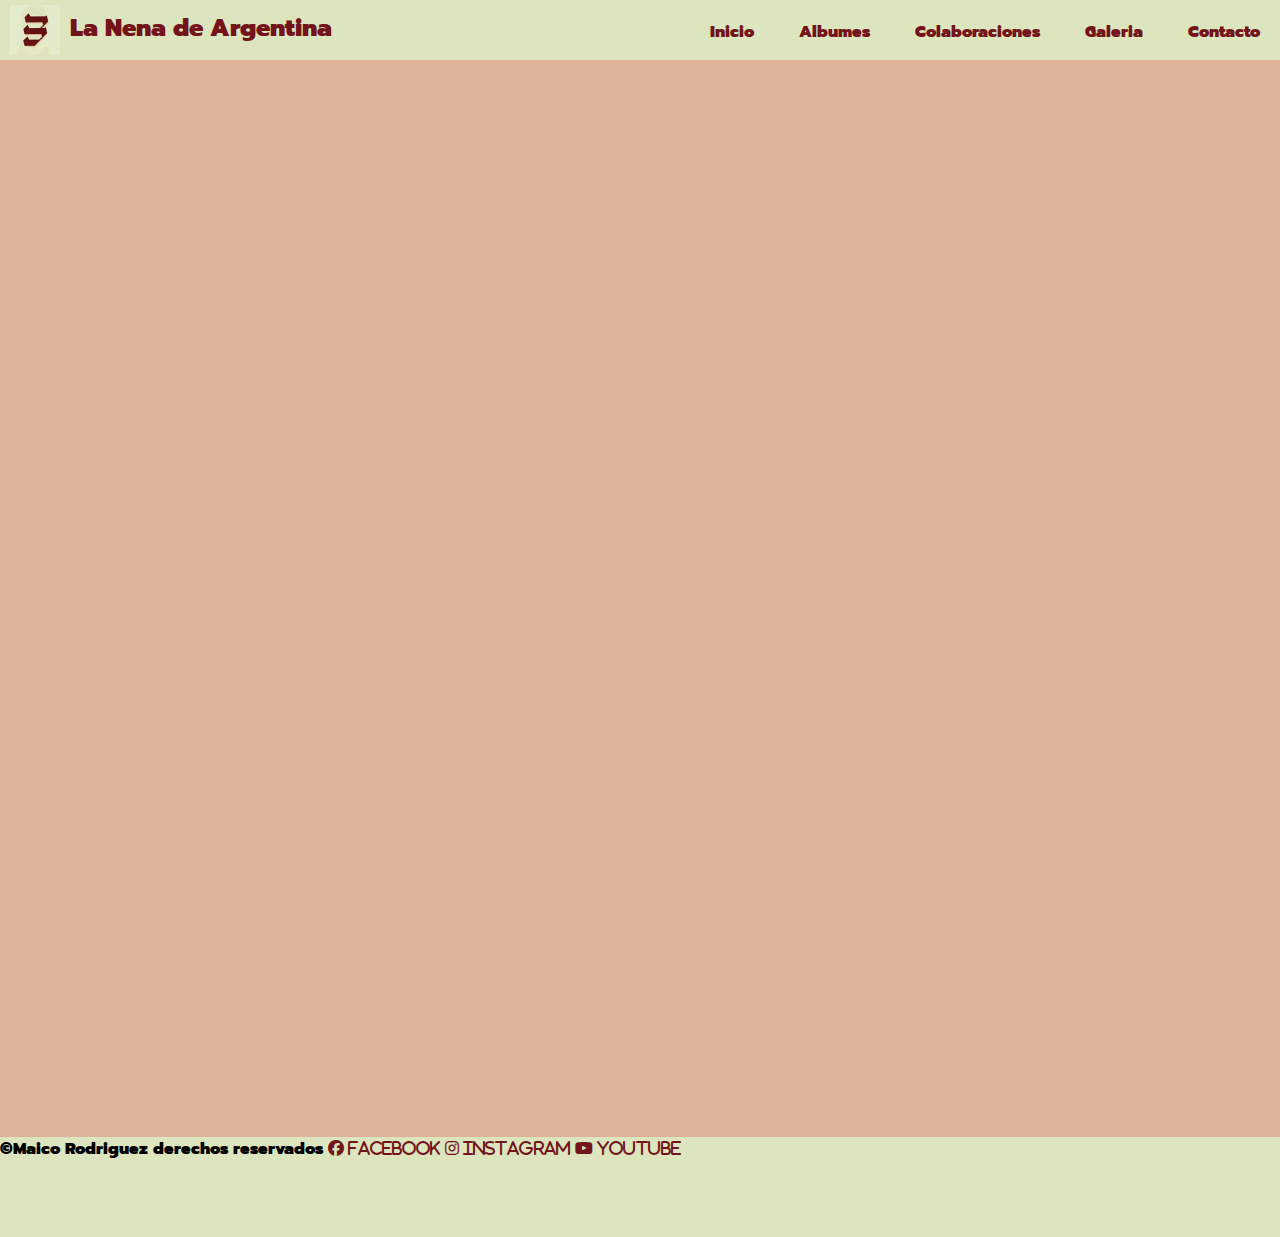
==== pages/albums.html @ 2dc28d50 "se modifica orden del footer" ====
<!DOCTYPE html>
<html lang="en">
<head>
    <meta charset="UTF-8">
    <meta http-equiv="X-UA-Compatible" content="IE=edge">
    <meta name="viewport" content="width=device-width, initial-scale=1.0">
    <link rel="shortcut icon" href="../assets/img/logo mb.jpg" type="image/x-icon">
    <link rel="stylesheet" href="https://cdnjs.cloudflare.com/ajax/libs/font-awesome/6.3.0/css/all.min.css">
    <link rel="stylesheet" href="../assets/css/style.css">
    <title>Albumes</title>
</head>
<body>
    <header><!--Barra de Navegacion-->    
        <nav>
            <a href="../index.html"><img class="logo" src="../assets/img/logo mb.jpg" alt="logo"></a>
            <h2 class="h2nav">La Nena de Argentina</h2>
            <ul>
                <li><a href="../index.html">Inicio</a></li>
                <li><a href="./albums.html">Albumes</a></li>
                <li><a href="./colaboraciones.html">Colaboraciones</a></li>
                <li><a href="./galeria.html">Galeria</a></li>
                <li><a href="./contacto.html">Contacto</a></li>
            </ul>
        </nav>
    </header>
    <main><!--Contenido Principal Albums-->
        <div class="card" style="width: 18rem;">
            <iframe class="card-body" style="border-radius:12px" src="https://open.spotify.com/embed/album/46LpOEusxUOW5UXN3KGRT5?utm_source=generator" width="100%" height="352" frameBorder="0" allowfullscreen="" allow="autoplay; clipboard-write; encrypted-media; fullscreen; picture-in-picture" loading="lazy"></iframe>
        </div>
        <div class="card" style="width: 18rem;">
            <iframe class="card-body" style="border-radius:12px" src="https://open.spotify.com/embed/album/2OXeXtTp8KR8TO21LbBIWP?utm_source=generator" width="100%" height="352" frameBorder="0" allowfullscreen="" allow="autoplay; clipboard-write; encrypted-media; fullscreen; picture-in-picture" loading="lazy"></iframe>
        </div>
        <div class="card" style="width: 18rem;">
            <iframe class="card-body" style="border-radius:12px" src="https://open.spotify.com/embed/album/55onwkSIEu5gEXdiJ6ssFG?utm_source=generator" width="100%" height="352" frameBorder="0" allowfullscreen="" allow="autoplay; clipboard-write; encrypted-media; fullscreen; picture-in-picture" loading="lazy"></iframe>
        </div>
    </main>
    <footer><!--Pie de pagina-->
        &copyMaico Rodriguez derechos reservados
        <a class="card" style="width: 18rem;" href="https://www.facebook.com/maribecerra22"><i class="fa-brands fa-facebook redes"> Facebook </i></a>
        <a href="https://www.instagram.com/mariabecerra/"><i class="fa-brands fa-instagram redes"> Instagram </i></a>
        <a href="https://www.youtube.com/@MariaBecerraMusic22"><i class="fa-brands fa-youtube redes"> YouTube </i></a>
    </footer>
</body>
</html>
---- assets/css/style.css ----
*{
    margin: 0;
    padding: 0;
    font-family: "Prompt";
}

@font-face {
    font-family: "Prompt";
    src: url(../font/Prompt-Black.ttf);
}
@import url('https://fonts.googleapis.com/css2?family=Prompt:ital,wght@0,200;1,200&family=Roboto:wght@400;700&display=swap');

/* paginas */
nav {
    background-color: #DDE5BE;
    height: 60px;
    display: flex;
    flex-direction: row-reverse;
}


ul li {
    list-style: none;
    margin: 10px;
    display: inline-block;
}

ul li a {
    text-decoration: none;
    display: block;
    padding: 10px;
    color: #73141B;
}

nav .fa-solid {
    display: none;
}

h1 {
    font-family: "Prompt"; 
}

p {
    font-family: 'Roboto', sans-serif;
    font-size: 30px;
}

main {
    background-color: #DEB299;
}

footer {
    background-color: #DDE5BE;
    height: 100px;
}

.redes {
    color: #73141B;
    text-decoration: none;
}

.h2nav {
    color: #73141B;
    margin: 10px;
    left: 60px;
    position: absolute;
}

/*index*/

.logo {
    width: 50px;
    height: 50px;
    margin: 5px;
    left: 5px;
    position: absolute;
}

.portada {
    width: 100%;
    height: 300px;
}

.gridIndex {
    display: grid;
    grid-template-columns: 1fr 1fr 1fr;
    grid-template-areas: 
    "h1 h1 img"
    "p p img"
    "p p img";
}

.gridH1 {
    grid-area: h1;
    padding-left: 200px;
    margin-top: 10px;
}

.gridPindex {
    grid-area: p;
    margin: 10px;
    padding: 10px;
}

.imgIndex {
    height: auto;
}

.gridIindex {
    grid-area: img;
}

/*albums*/

/*colaboraciones*/

.collage {
    width: 100%;
    height: 500px;
}


/*galeria*/

.imgGaleria {
    width: 400px;
    height: 400px;
}

/*contacto*/
.fuenteContacto {
    font-family: "Prompt";
    font-size: 15px;
}
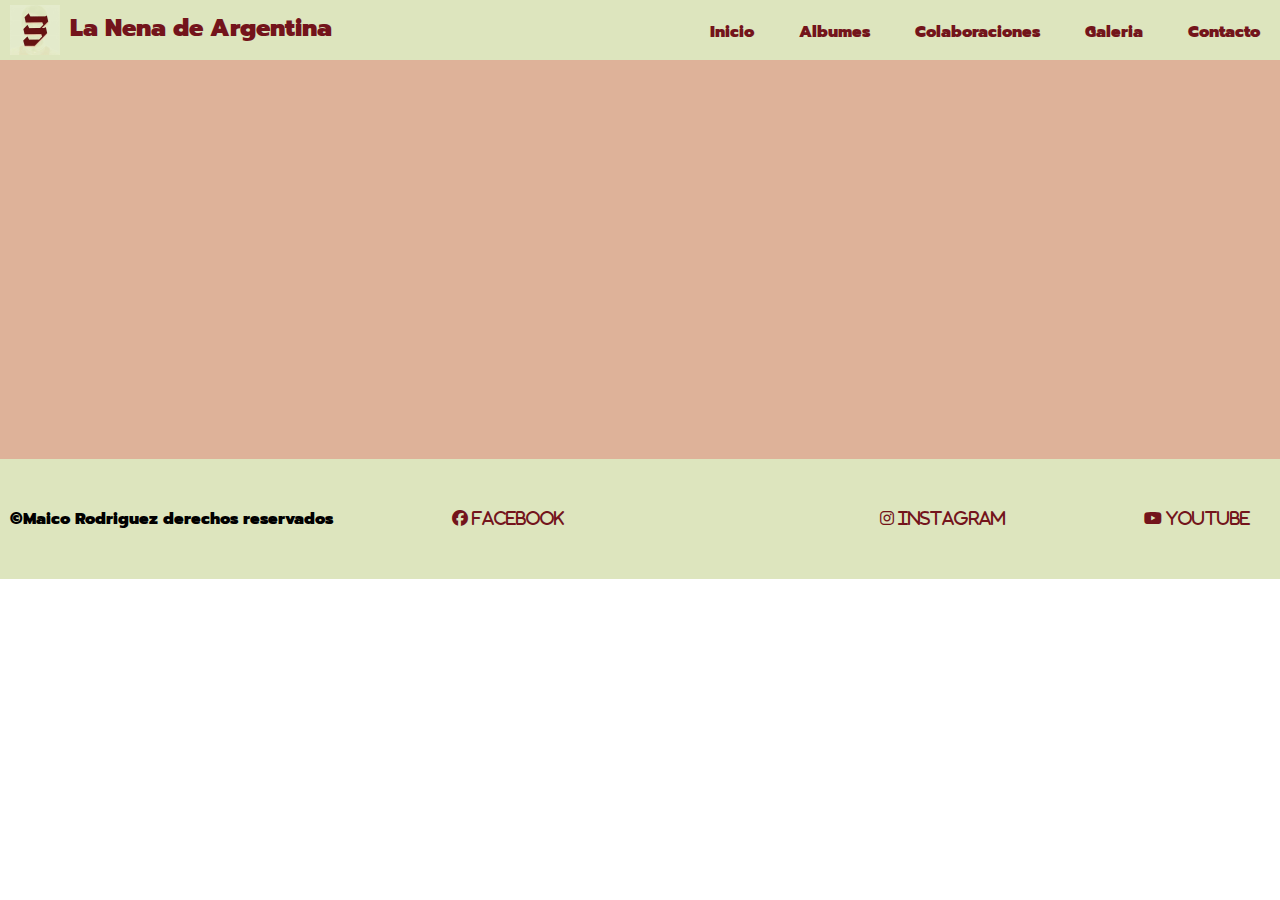
==== commit f3bdc166: "se aplica flex a footer" ====
--- a/pages/albums.html
+++ b/pages/albums.html
@@ -23,14 +23,14 @@
             </ul>
         </nav>
     </header>
-    <main><!--Contenido Principal Albums-->
-        <div class="card" style="width: 18rem;">
+    <main class="mainAlbums"><!--Contenido Principal Albums-->
+        <div class="card" style="width: 20rem;">
             <iframe class="card-body" style="border-radius:12px" src="https://open.spotify.com/embed/album/46LpOEusxUOW5UXN3KGRT5?utm_source=generator" width="100%" height="352" frameBorder="0" allowfullscreen="" allow="autoplay; clipboard-write; encrypted-media; fullscreen; picture-in-picture" loading="lazy"></iframe>
         </div>
-        <div class="card" style="width: 18rem;">
+        <div class="card" style="width: 20rem;">
             <iframe class="card-body" style="border-radius:12px" src="https://open.spotify.com/embed/album/2OXeXtTp8KR8TO21LbBIWP?utm_source=generator" width="100%" height="352" frameBorder="0" allowfullscreen="" allow="autoplay; clipboard-write; encrypted-media; fullscreen; picture-in-picture" loading="lazy"></iframe>
         </div>
-        <div class="card" style="width: 18rem;">
+        <div class="card" style="width: 20rem;">
             <iframe class="card-body" style="border-radius:12px" src="https://open.spotify.com/embed/album/55onwkSIEu5gEXdiJ6ssFG?utm_source=generator" width="100%" height="352" frameBorder="0" allowfullscreen="" allow="autoplay; clipboard-write; encrypted-media; fullscreen; picture-in-picture" loading="lazy"></iframe>
         </div>
     </main>
--- a/assets/css/style.css
+++ b/assets/css/style.css
@@ -50,8 +50,17 @@
 }
 
 footer {
+    display: flex;
+    justify-content: space-between;
+    align-items: center;
+    padding: 10px;
     background-color: #DDE5BE;
     height: 100px;
+}
+
+footer a {
+    padding: 10px;
+   margin: 10px;
 }
 
 .redes {
@@ -112,6 +121,12 @@
 
 /*albums*/
 
+.mainAlbums {
+    display: flex;
+    padding: 20px;
+    justify-content: space-evenly;
+}
+
 /*colaboraciones*/
 
 .collage {
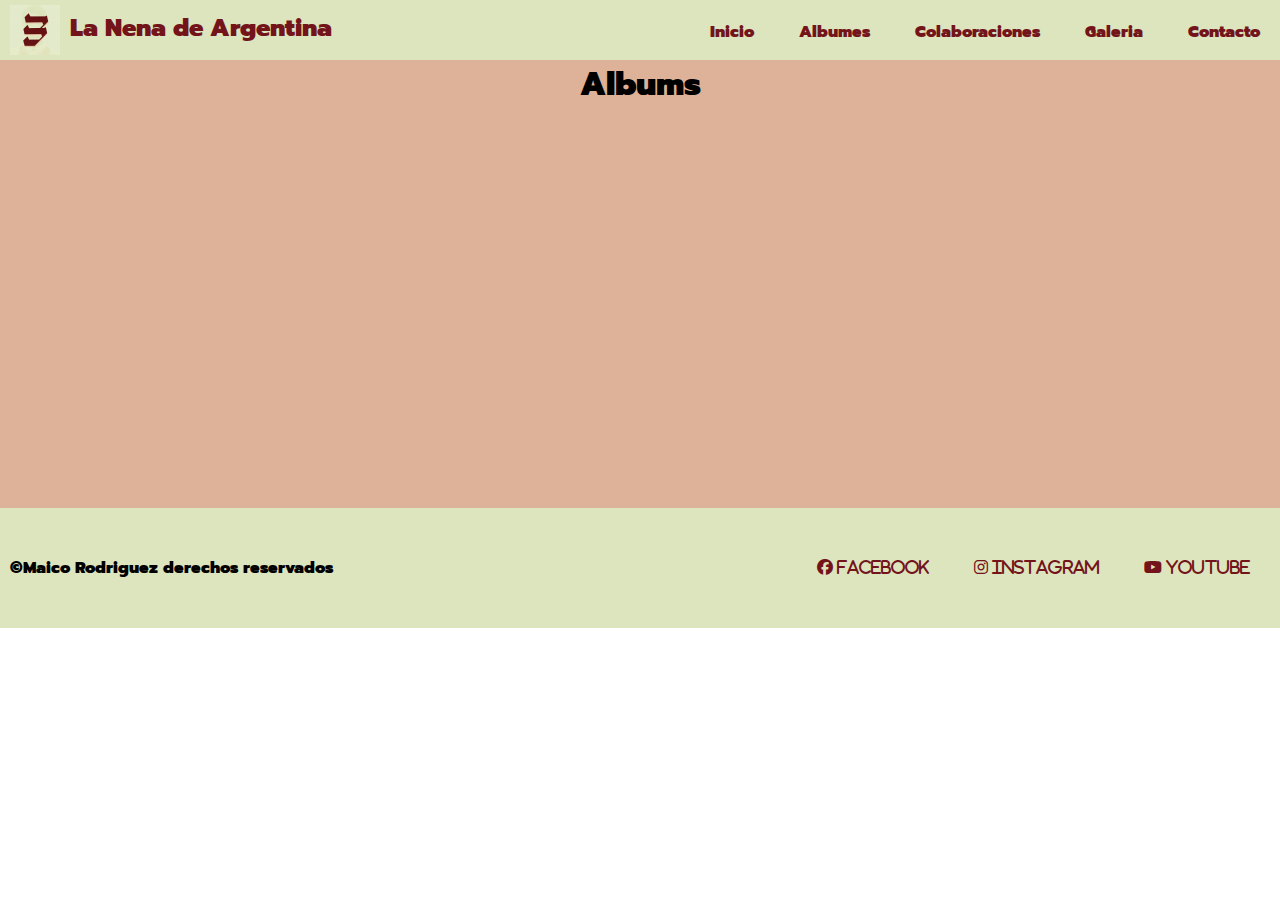
==== commit 0b3a8d8f: "se realiza responsive para vista celular" ====
--- a/pages/albums.html
+++ b/pages/albums.html
@@ -14,6 +14,7 @@
         <nav>
             <a href="../index.html"><img class="logo" src="../assets/img/logo mb.jpg" alt="logo"></a>
             <h2 class="h2nav">La Nena de Argentina</h2>
+            <i class="fa-solid fa-bars"></i>
             <ul>
                 <li><a href="../index.html">Inicio</a></li>
                 <li><a href="./albums.html">Albumes</a></li>
@@ -23,22 +24,25 @@
             </ul>
         </nav>
     </header>
+    <h1 class="h1Albums">Albums</h1>
     <main class="mainAlbums"><!--Contenido Principal Albums-->
-        <div class="card" style="width: 20rem;">
+        <div class="card">
             <iframe class="card-body" style="border-radius:12px" src="https://open.spotify.com/embed/album/46LpOEusxUOW5UXN3KGRT5?utm_source=generator" width="100%" height="352" frameBorder="0" allowfullscreen="" allow="autoplay; clipboard-write; encrypted-media; fullscreen; picture-in-picture" loading="lazy"></iframe>
         </div>
-        <div class="card" style="width: 20rem;">
+        <div class="card">
             <iframe class="card-body" style="border-radius:12px" src="https://open.spotify.com/embed/album/2OXeXtTp8KR8TO21LbBIWP?utm_source=generator" width="100%" height="352" frameBorder="0" allowfullscreen="" allow="autoplay; clipboard-write; encrypted-media; fullscreen; picture-in-picture" loading="lazy"></iframe>
         </div>
-        <div class="card" style="width: 20rem;">
+        <div class="card">
             <iframe class="card-body" style="border-radius:12px" src="https://open.spotify.com/embed/album/55onwkSIEu5gEXdiJ6ssFG?utm_source=generator" width="100%" height="352" frameBorder="0" allowfullscreen="" allow="autoplay; clipboard-write; encrypted-media; fullscreen; picture-in-picture" loading="lazy"></iframe>
         </div>
     </main>
     <footer><!--Pie de pagina-->
         &copyMaico Rodriguez derechos reservados
-        <a class="card" style="width: 18rem;" href="https://www.facebook.com/maribecerra22"><i class="fa-brands fa-facebook redes"> Facebook </i></a>
-        <a href="https://www.instagram.com/mariabecerra/"><i class="fa-brands fa-instagram redes"> Instagram </i></a>
-        <a href="https://www.youtube.com/@MariaBecerraMusic22"><i class="fa-brands fa-youtube redes"> YouTube </i></a>
+        <div class="redes">
+            <a href="https://www.facebook.com/maribecerra22"><i class="fa-brands fa-facebook redes"> Facebook </i></a>
+            <a href="https://www.instagram.com/mariabecerra/"><i class="fa-brands fa-instagram redes"> Instagram </i></a>
+            <a href="https://www.youtube.com/@MariaBecerraMusic22"><i class="fa-brands fa-youtube redes"> YouTube </i></a>
+        </div>
     </footer>
 </body>
 </html>--- a/assets/css/style.css
+++ b/assets/css/style.css
@@ -32,6 +32,10 @@
     color: #73141B;
 }
 
+a:hover {
+    color: black;
+}
+
 nav .fa-solid {
     display: none;
 }
@@ -42,7 +46,7 @@
 
 p {
     font-family: 'Roboto', sans-serif;
-    font-size: 30px;
+    font-size: 25px;
 }
 
 main {
@@ -60,7 +64,11 @@
 
 footer a {
     padding: 10px;
-   margin: 10px;
+    margin: 10px;
+}
+
+.redes:hover {
+    color: black;
 }
 
 .redes {
@@ -73,6 +81,65 @@
     margin: 10px;
     left: 60px;
     position: absolute;
+}
+
+@media (max-width: 768px){
+   
+    nav .fa-solid {
+        display: block;
+        font-size: 30px;
+        margin: 15px;
+        color: #73141B;
+    } 
+    
+    nav {
+        background-color: #DDE5BE;
+        height: 60px;
+    }
+
+    nav ul li {
+        flex-direction: column;
+        position: absolute;
+        background-color: #DDE5BE;
+        width: 250px;
+        height: 100px;
+        padding-top: 60px;
+        align-items: center;
+        right: -250px;
+        transition: 0.2s;
+    }
+
+    nav .fa-solid:hover + ul li {
+        right: 0;
+    }
+
+    nav ul:hover {
+        right: 0;
+    }
+
+    .logo {
+        position: absolute;
+    }
+
+    footer {
+        display: flex;
+        flex-direction: column;
+        justify-content: space-around;
+    }
+}
+
+@media (max-width: 320px){
+    .logo {
+        width: 20px;
+        height: 20px;
+        margin: 5px;
+        left: 5px;
+        position: absolute;
+    }
+    
+    .h2nav{
+        display: none;
+    }
 }
 
 /*index*/
@@ -119,12 +186,135 @@
     grid-area: img;
 }
 
+@media (max-width: 768px){
+
+    .portada {
+        width: 400px;
+        height: 200px;
+    }
+
+    .gridIndex {
+        display: grid;
+        grid-template-columns: 1fr 1fr 1fr;
+        grid-template-areas: 
+        "h1 h1 h1"
+        "img img img"
+        "p p p";
+    }
+
+    .gridH1 {
+        margin: auto;
+        padding: 20px;
+    }
+    
+    .gridPindex {
+        grid-area: p;
+        margin: 10px;
+        padding: 10px;
+    }
+    
+    
+    .gridIindex {
+        grid-area: img;
+        margin: auto;
+    }
+
+}
+
+@media (max-width: 320px){
+    nav .fa-solid {
+        display: block;
+        font-size: 20px;
+        margin: 15px;
+        color: #73141B;
+    } 
+    
+    nav {
+        background-color: #DDE5BE;
+        height: 50px;
+        width: 100%;
+    }
+
+    nav ul li {
+        flex-direction: column;
+        position: absolute;
+        background-color: #DDE5BE;
+        width: 250px;
+        height: 100px;
+        padding-top: 60px;
+        align-items: center;
+        right: -300px;
+        transition: 0.2s;
+    }
+
+    nav .fa-solid:hover + ul li {
+        right: 0;
+    }
+
+    nav ul:hover {
+        right: 0;
+    }
+
+    .logo {
+        width: 40px;
+        height: 40px;
+        position: absolute;
+    }
+
+    .imgIndex {
+        width: 300px;
+        height: 300px;
+    }
+    
+    h1 {
+        font-size: 20px;
+    }
+
+    p {
+        font-size: 15px;
+    }
+
+    footer {
+        height: 200px;
+        justify-content: center;
+    }
+
+}
+
 /*albums*/
 
 .mainAlbums {
     display: flex;
     padding: 20px;
+    margin: auto;
     justify-content: space-evenly;
+}
+
+.h1Albums {
+    text-align: center;
+    background-color: #DEB299;
+}
+
+.card {
+    width: 20rem;
+ }
+
+@media (max-width: 780px){
+    .mainAlbums {
+        flex-direction: column;
+        justify-content: center;
+        align-items: center;
+    }
+
+    .card {
+        width: 600px;
+     }
+}
+
+@media (max-width: 320px){
+    .card {
+        width: 300px;
+    }
 }
 
 /*colaboraciones*/
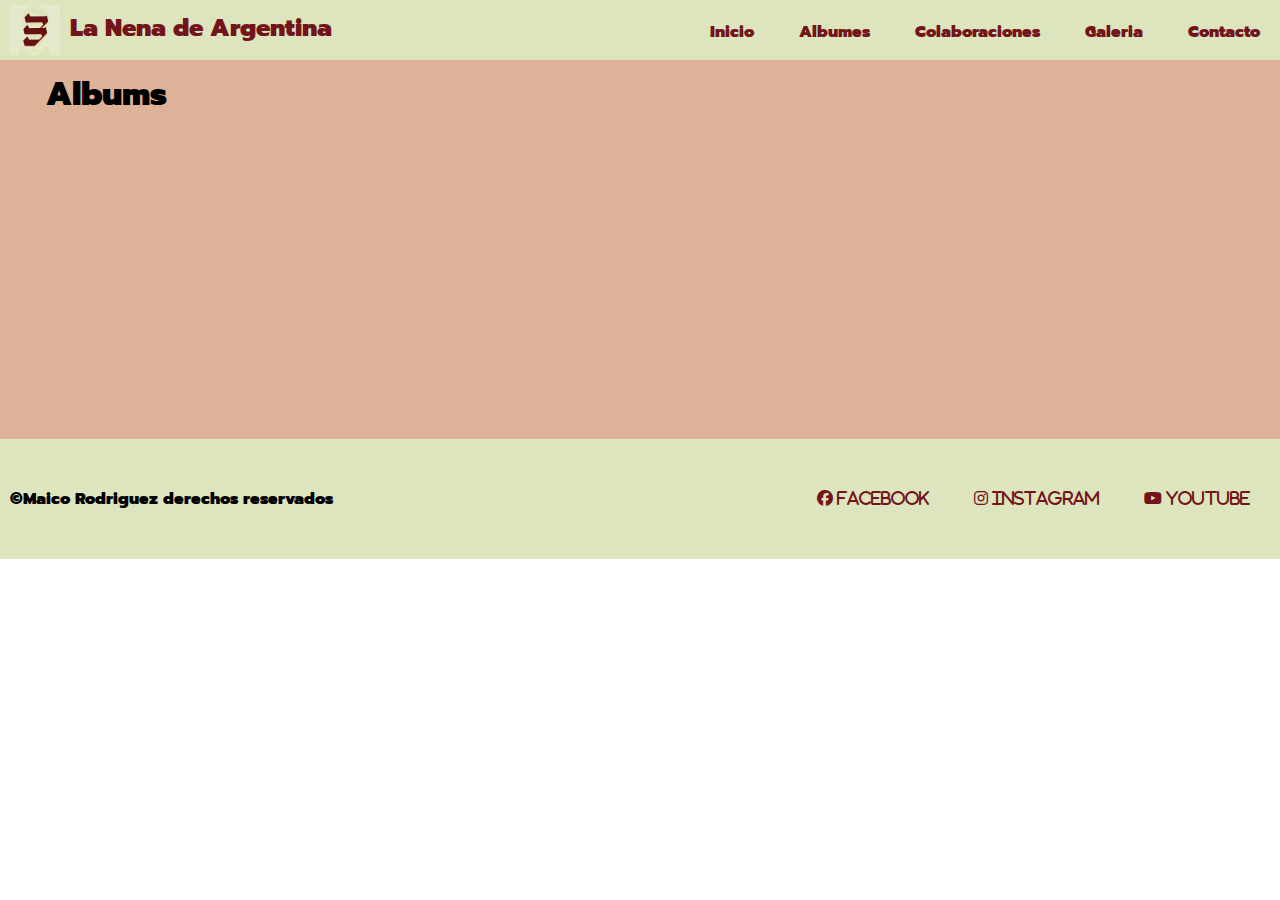
==== commit d4417657: "se realiza modificaciones para responsive a nivel tablet y mobile" ====
--- a/pages/albums.html
+++ b/pages/albums.html
@@ -24,8 +24,8 @@
             </ul>
         </nav>
     </header>
-    <h1 class="h1Albums">Albums</h1>
     <main class="mainAlbums"><!--Contenido Principal Albums-->
+        <h1 class="h1Albums">Albums</h1>
         <div class="card">
             <iframe class="card-body" style="border-radius:12px" src="https://open.spotify.com/embed/album/46LpOEusxUOW5UXN3KGRT5?utm_source=generator" width="100%" height="352" frameBorder="0" allowfullscreen="" allow="autoplay; clipboard-write; encrypted-media; fullscreen; picture-in-picture" loading="lazy"></iframe>
         </div>
--- a/assets/css/style.css
+++ b/assets/css/style.css
@@ -41,7 +41,7 @@
 }
 
 h1 {
-    font-family: "Prompt"; 
+    font-family: "Prompt";
 }
 
 p {
@@ -83,42 +83,45 @@
     position: absolute;
 }
 
-@media (max-width: 768px){
-   
+@media (max-width: 768px) {
+
     nav .fa-solid {
         display: block;
         font-size: 30px;
         margin: 15px;
         color: #73141B;
-    } 
-    
-    nav {
+    }
+
+    nav ul{
+        position: absolute;
+        flex-direction: column;
         background-color: #DDE5BE;
-        height: 60px;
-    }
-
-    nav ul li {
-        flex-direction: column;
-        position: absolute;
-        background-color: #DDE5BE;
-        width: 250px;
-        height: 100px;
+        width: 190px;
+        height: 400px;
         padding-top: 60px;
         align-items: center;
-        right: -250px;
+        top: -500px;
         transition: 0.2s;
     }
 
-    nav .fa-solid:hover + ul li {
-        right: 0;
+    nav ul li a{
+        font-size: 15px;
+    }
+
+    nav .fa-solid:hover + ul{
+        top: 0;
     }
 
     nav ul:hover {
-        right: 0;
+        top: 0;
     }
 
     .logo {
         position: absolute;
+    }
+
+    .h2nav{
+        display: none;
     }
 
     footer {
@@ -126,22 +129,55 @@
         flex-direction: column;
         justify-content: space-around;
     }
-}
+    }
 
 @media (max-width: 320px){
+
+    nav ul{
+        right: 500px;
+        width: 190px;
+        height: 400px;
+        padding-top: 60px;
+        right: -500px;
+        transition: 0.2s;
+    }
+
+    nav .fa-solid:hover + ul{
+        right: 0;
+    }
+
+    nav ul:hover {
+        right: 0;
+    }
+
     .logo {
         width: 20px;
         height: 20px;
         margin: 5px;
         left: 5px;
-        position: absolute;
-    }
-    
+        position: relative;
+    }
+
     .h2nav{
         display: none;
     }
-}
-
+    .logo {
+        width: 20px;
+        height: 20px;
+        margin: 5px;
+        left: 5px;
+    }
+
+    .h2nav{
+        display: none;
+    }
+
+    .imgIndex {
+        width: 100%;
+        height: 500px;
+        margin: 16px;
+    }
+}
 /*index*/
 
 .logo {
@@ -160,7 +196,7 @@
 .gridIndex {
     display: grid;
     grid-template-columns: 1fr 1fr 1fr;
-    grid-template-areas: 
+    grid-template-areas:
     "h1 h1 img"
     "p p img"
     "p p img";
@@ -196,7 +232,7 @@
     .gridIndex {
         display: grid;
         grid-template-columns: 1fr 1fr 1fr;
-        grid-template-areas: 
+        grid-template-areas:
         "h1 h1 h1"
         "img img img"
         "p p p";
@@ -206,66 +242,32 @@
         margin: auto;
         padding: 20px;
     }
-    
+
     .gridPindex {
         grid-area: p;
         margin: 10px;
         padding: 10px;
     }
-    
-    
+
+
     .gridIindex {
         grid-area: img;
         margin: auto;
     }
 
+    .imgIndex {
+        width: 100%;
+        height: 250px;
+    }
+
 }
 
 @media (max-width: 320px){
-    nav .fa-solid {
-        display: block;
-        font-size: 20px;
-        margin: 15px;
-        color: #73141B;
-    } 
-    
-    nav {
-        background-color: #DDE5BE;
-        height: 50px;
+    .imgIndex {
         width: 100%;
-    }
-
-    nav ul li {
-        flex-direction: column;
-        position: absolute;
-        background-color: #DDE5BE;
-        width: 250px;
-        height: 100px;
-        padding-top: 60px;
-        align-items: center;
-        right: -300px;
-        transition: 0.2s;
-    }
-
-    nav .fa-solid:hover + ul li {
-        right: 0;
-    }
-
-    nav ul:hover {
-        right: 0;
-    }
-
-    .logo {
-        width: 40px;
-        height: 40px;
-        position: absolute;
-    }
-
-    .imgIndex {
-        width: 300px;
         height: 300px;
     }
-    
+
     h1 {
         font-size: 20px;
     }
@@ -285,14 +287,14 @@
 
 .mainAlbums {
     display: flex;
-    padding: 20px;
+    padding: 10px;
     margin: auto;
     justify-content: space-evenly;
 }
 
 .h1Albums {
     text-align: center;
-    background-color: #DEB299;
+    padding-bottom: 20px;
 }
 
 .card {
@@ -307,33 +309,146 @@
     }
 
     .card {
-        width: 600px;
+        width: 100%;
      }
 }
 
 @media (max-width: 320px){
     .card {
-        width: 300px;
+        width: 100%;
     }
 }
 
 /*colaboraciones*/
+.h2Col {
+    color: #73141B;
+    text-decoration: underline;
+}
 
 .collage {
     width: 100%;
-    height: 500px;
-}
-
-
+    height: 600px;
+}
+
+.imgCol {
+    width: 600px;
+    height: 600px;
+}
+.collage {
+    width: 100%;
+    height: 600px;
+}
+@media (max-width: 780px){
+    .imgCol {
+        width: 400px;
+        height: 400px;
+    }
+}
+@media (min-width: 320px) {
+    .collage {
+        height: 300px;
+    }
+    .imgCol {
+        width: 200px;
+        height: 200px;
+    }
+    .fa-bounce {
+        font-size: 20px;
+    }
+}
 /*galeria*/
 
 .imgGaleria {
-    width: 400px;
-    height: 400px;
+    width: 300px;
+    height: 300px;
 }
 
 /*contacto*/
+
+.h1Contacto {
+    text-align: center;
+    padding-top: 50px;
+}
+
+.pContacto{
+    text-align: center;
+    padding-top: 20px;
+}
+
 .fuenteContacto {
     font-family: "Prompt";
     font-size: 15px;
+    color: black;
+}
+
+fieldset {
+    display: flex;
+    flex-direction: column;
+    border: solid 3px;
+    color: #73141B;
+    padding: 20px;
+}
+
+.formulario {
+    width: 600px;
+    height: 600px;
+    margin: auto;
+    padding: 50px;
+}
+
+.tya {
+    padding: 10px;
+    text-align: center;
+}
+
+@media (max-width: 780px){
+
+    .formulario{
+        padding: 10px;
+    }
+
+    .h1Contacto {
+    padding-top: 0;
+}
+
+.pContacto{
+    padding-top: 0;
+}
+
+    textarea {
+        height: 100px;
+    }
+}
+
+@media (max-width: 320px) {
+
+    .h1Contacto {
+        padding-top: 0;
+    }
+
+    .pContacto {
+        padding: 0;
+    }
+
+    .formulario {
+        width: 250px;
+        height:500px;
+        margin: 0;
+        padding: 0;
+    }
+
+    fieldset {
+        border: none;
+        padding: 0;
+        margin: 10px;
+    }
+
+    textarea {
+        width: 300px;
+        height: 100px;
+    }
+
+    .tya {
+        padding: 5px;
+    }
 }